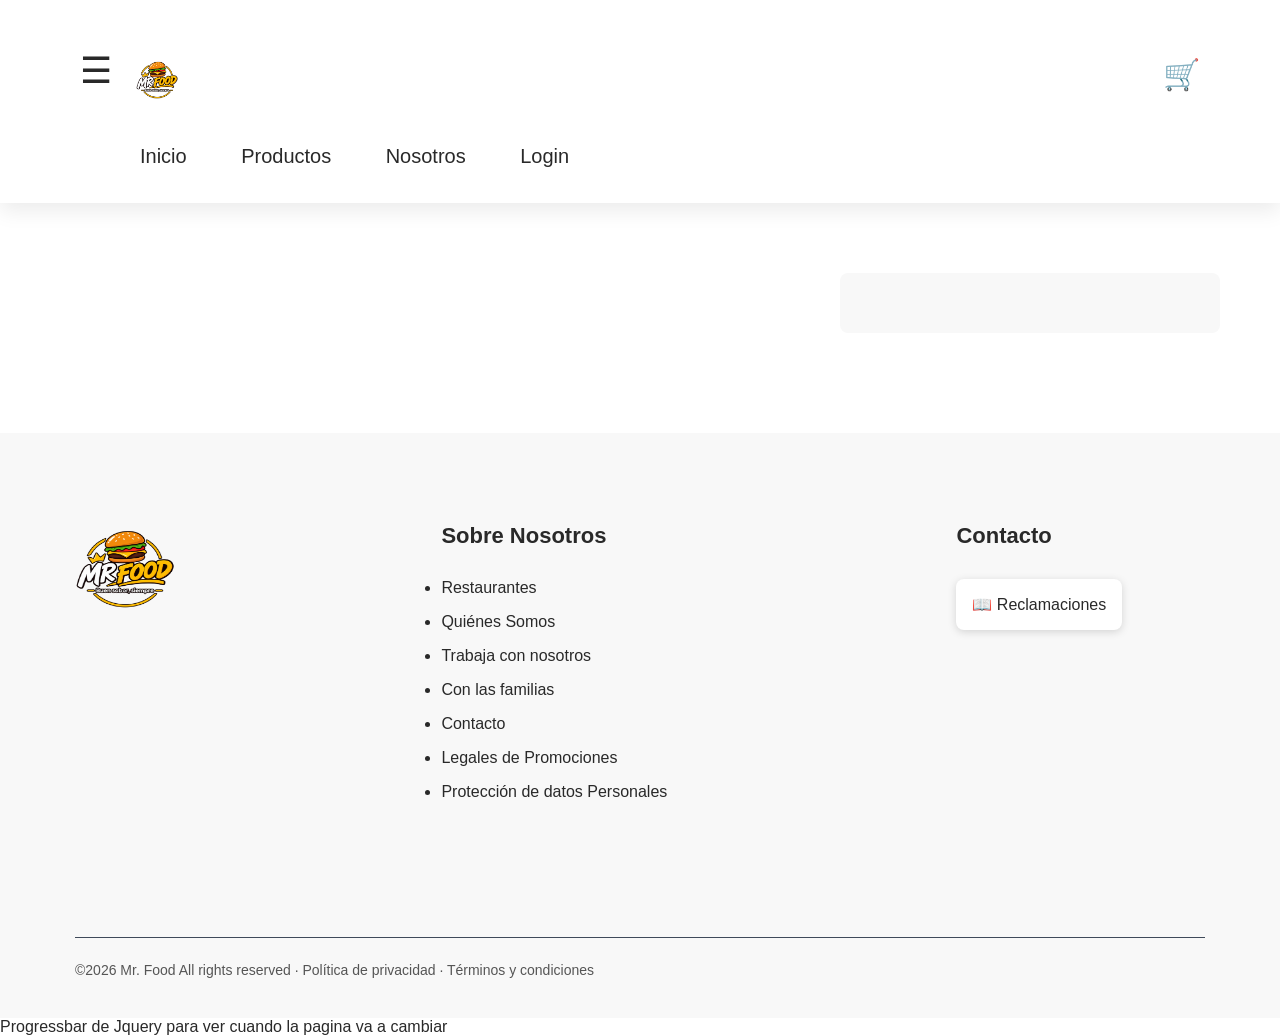
==== html/carrito.html @ 7eeb10c5 "añadiendo todo" ====
<!DOCTYPE html>
<html lang="es">
  <head>
    <meta charset="UTF-8" />
    <meta name="viewport" content="width=device-width, initial-scale=1" />
    <title>Tu carrito</title>
    <link rel="stylesheet" href="../css/carrito.css" />
    <link rel="stylesheet" href="../css/footer.css" />
  </head>
  <body>
    <!-- ========== ENCABEZADO ========== -->
    <header>
      <div class="fila-superior">
        <div>
          <span class="menu">☰</span>
          <a href="index.html"
            ><img src="../imgs/logo.png" class="logo" alt="Volver al inicio"
          /></a>
        </div>
        <div class="acciones">
          <a href="carrito.html" class="icono-carrito" aria-label="Ver carrito"
            >🛒</a
          >
        </div>
      </div>

      <nav>
        <a href="index.html">Inicio</a>
        <a href="productos.html">Productos</a>
        <a href="nosotros.html">Nosotros</a>
        <a href="login.html">Login</a>
      </nav>
    </header>

    <!-- ========== CARRITO ========== -->
    <!-- ========== CARRITO ========== -->
    <main id="main">
      <!-- Columna izquierda: lista de productos -->
      <section class="lista" id="lista">
        <!-- Se genera dinámicamente con JS -->
      </section>

      <!-- Columna derecha: resumen y botón de pago -->
      <aside class="resumen" id="resumen">
        <!-- Se genera dinámicamente con JS o se oculta si no hay registros -->
      </aside>
    </main>

    <!-- ========== FRANJA AMARILLA Y FOOTER (igual que en las otras páginas) ========== -->

    <footer>
      <div class="footer-columnas">
        <img src="../imgs/logo.png" class="logo-footer" alt="Logo" />

        <div class="columna">
          <h3>Sobre Nosotros</h3>
          <ul>
            <li><a href="#">Restaurantes</a></li>
            <li><a href="#">Quiénes Somos</a></li>
            <li><a href="#">Trabaja con nosotros</a></li>
            <li><a href="#">Con las familias</a></li>
            <li><a href="#">Contacto</a></li>
            <li><a href="#">Legales de Promociones</a></li>
            <li><a href="#">Protección de datos Personales</a></li>
          </ul>
        </div>

        <div class="columna">
          <h3>Contacto</h3>
          <a href="#" class="reclamaciones">📖 Reclamaciones</a>
        </div>
      </div>

      <p class="legal">
        ©2026 Mr. Food All rights reserved ·
        <a href="#">Política de privacidad</a> ·
        <a href="#">Términos y condiciones</a>
      </p>
    </footer>
    <script type="module" src="../js/carrito.js"></script>
    <script>
      $(function () {
        $("#progressbar").progressbar({
          value: 37,
        });
      });
    </script>
    <div id="progressbar"></div>
    <p>Progressbar de Jquery para ver cuando la pagina va a cambiar</p>
  </body>
</html>
---- css/carrito.css ----
/* ==========================================================
   0. ESTILOS GENERALES (los mismos de siempre)
   ========================================================== */
* {
  margin: 0;
  padding: 0;
  box-sizing: border-box;
}

body {
  font-family: Arial, sans-serif;
  color: #292929;
  background: white;
}

a {
  color: inherit;
  text-decoration: none;
}


/* ==========================================================
   1. ENCABEZADO (igual que en las otras páginas)
   ========================================================== */
header {
  padding: 50px 80px 35px 80px;
  background: white;
  box-shadow: 0 8px 20px rgba(0, 0, 0, 0.08);
}

.fila-superior {
  display: flex;
  justify-content: space-between;
  align-items: center;
}

.menu {
  font-size: 36px;
  margin-right: 20px;
}

.logo {
  height: 42px;
  vertical-align: middle;
}

.boton-entrar {
  background: #FFBC0D;
  border: 1px solid #E3A600;
  border-radius: 3px;
  padding: 14px 70px;
}

/* Ícono del carrito + botón Entrar, uno al lado del otro */
.acciones {
  display: flex;
  align-items: center;
  gap: 25px;
}

.icono-carrito {
  font-size: 30px;
}

nav {
  margin-top: 45px;
  margin-left: 60px;
}

nav a {
  font-size: 20px;
  margin-right: 50px;
}


/* ==========================================================
   2. DISTRIBUCIÓN: lista a la izquierda, resumen a la derecha
   ========================================================== */
main {
  display: flex;
  justify-content: center;
  align-items: flex-start;   /* cada columna mide lo que necesita */
  gap: 60px;
  padding: 70px 40px 100px 40px;
}

.lista {
  width: 720px;
}

.lista h1 {
  font-size: 40px;
  margin-bottom: 10px;
}

.cantidad-total {
  color: #666;
  margin-bottom: 30px;
}


/* ==========================================================
   3. CADA PRODUCTO DEL CARRITO
   ========================================================== */

/* Una fila con: foto | nombre y precio | cantidad | subtotal.
   align-items: center los centra verticalmente entre sí. */
.item {
  display: flex;
  align-items: center;
  gap: 20px;
  padding: 20px 0;
  border-bottom: 1px solid #E5E5E5;
}

/* flex-shrink: 0 evita que la foto se achique si falta espacio */
.item-foto {
  display: flex;
  justify-content: center;
  align-items: center;
  flex-shrink: 0;
  width: 100px;
  height: 100px;
  background: #F9F9F9;
  border-radius: 8px;
  font-size: 50px;
}

/* flex: 1 = "ocupa todo el espacio que sobre".
   Por eso la cantidad y el subtotal quedan pegados a la derecha. */
.item-info {
  flex: 1;
}

.item-nombre {
  font-size: 19px;
  font-weight: bold;
  margin-bottom: 6px;
}

.item-precio {
  color: #666;
  margin-bottom: 10px;
}

.eliminar {
  font-size: 14px;
  color: #666;
  text-decoration: underline;
}

.eliminar:hover {
  color: #D9251C;
}

.item-cantidad {
  width: 70px;
  padding: 10px;
  border: 1px solid #ccc;
  border-radius: 4px;
  font-size: 16px;
  text-align: center;
}

.item-cantidad:focus {
  outline: 2px solid #FFBC0D;
  border-color: #FFBC0D;
}

.item-subtotal {
  width: 90px;
  text-align: right;
  font-size: 18px;
  font-weight: bold;
}


/* ==========================================================
   4. RESUMEN
   ========================================================== */
.resumen {
  width: 380px;
  padding: 30px;
  background: #F8F8F8;
  border-radius: 8px;
}

.resumen h2 {
  font-size: 24px;
  margin-bottom: 20px;
}

.linea {
  display: flex;
  justify-content: space-between;
  padding: 12px 0;
  border-bottom: 1px solid #E5E5E5;
}

.total {
  border-bottom: none;
  font-size: 20px;
  font-weight: bold;
}

/* display: block = el enlace ocupa todo el ancho del recuadro */
.boton-pagar {
  display: block;
  margin-top: 20px;
  padding: 18px;
  background: #FFBC0D;
  border: 1px solid #E3A600;
  border-radius: 4px;
  font-size: 18px;
  font-weight: bold;
  text-align: center;
}

.boton-pagar:hover {
  background: #ffc933;
}

.seguir {
  display: block;
  margin-top: 20px;
  text-align: center;
  color: #666;
}

.seguir:hover {
  text-decoration: underline;
}


/* ==========================================================
   5. CELULAR (opcional)
   ========================================================== */
@media (max-width: 800px) {

  header {
    padding: 20px;
  }

  .boton-entrar {
    padding: 12px 30px;
  }

  .acciones {
    gap: 14px;
  }

  .icono-carrito {
    font-size: 26px;
  }

  nav {
    margin-top: 25px;
    margin-left: 0;
  }

  nav a {
    font-size: 16px;
    margin-right: 20px;
  }

  /* Lista arriba y resumen abajo */
  main {
    flex-direction: column;
    align-items: stretch;
    gap: 40px;
    padding: 40px 20px;
  }

  .lista,
  .resumen {
    width: 100%;
  }

  .lista h1 {
    font-size: 30px;
  }

  /* flex-wrap: lo que no cabe en la fila baja a la siguiente */
  .item {
    flex-wrap: wrap;
    gap: 14px;
  }

  .item-foto {
    width: 70px;
    height: 70px;
    font-size: 36px;
  }

  .item-info {
    flex: 1 1 150px;
  }

  /* El subtotal ocupa su propia línea, alineado a la derecha */
  .item-subtotal {
    width: 100%;
  }
}
---- css/footer.css ----
footer {
  background: #F8F8F8;
  padding: 90px 75px 0 75px;
}

/* Cuatro bloques en fila: logo + 3 columnas */
.footer-columnas {
  display: flex;
  justify-content: space-between;
}

.logo-footer {
  height: 88px;
  width: 100px;
}

.columna {
  width: 22%;
}

.columna h3 {
  font-size: 22px;
  margin-bottom: 30px;
}

.columna li {
  margin-bottom: 16px;
}

.columna p {
  margin-top: 30px;
  margin-bottom: 10px;
  line-height: 1.3;
}

.reclamaciones {
  display: inline-block;
  background: white;
  padding: 16px;
  border-radius: 8px;
  box-shadow: 0 2px 8px rgba(0, 0, 0, 0.15);
}

.boton-negro {
  display: inline-block;
  background: black;
  color: white;
  padding: 8px 14px;
  border-radius: 5px;
  font-size: 14px;
  margin-right: 6px;
}

/* La línea de arriba separa el copyright del resto */
.legal {
  margin-top: 120px;
  padding: 24px 0 40px 0;
  border-top: 1px solid #3F4A5A;
  font-size: 14px;
  color: #555;
}
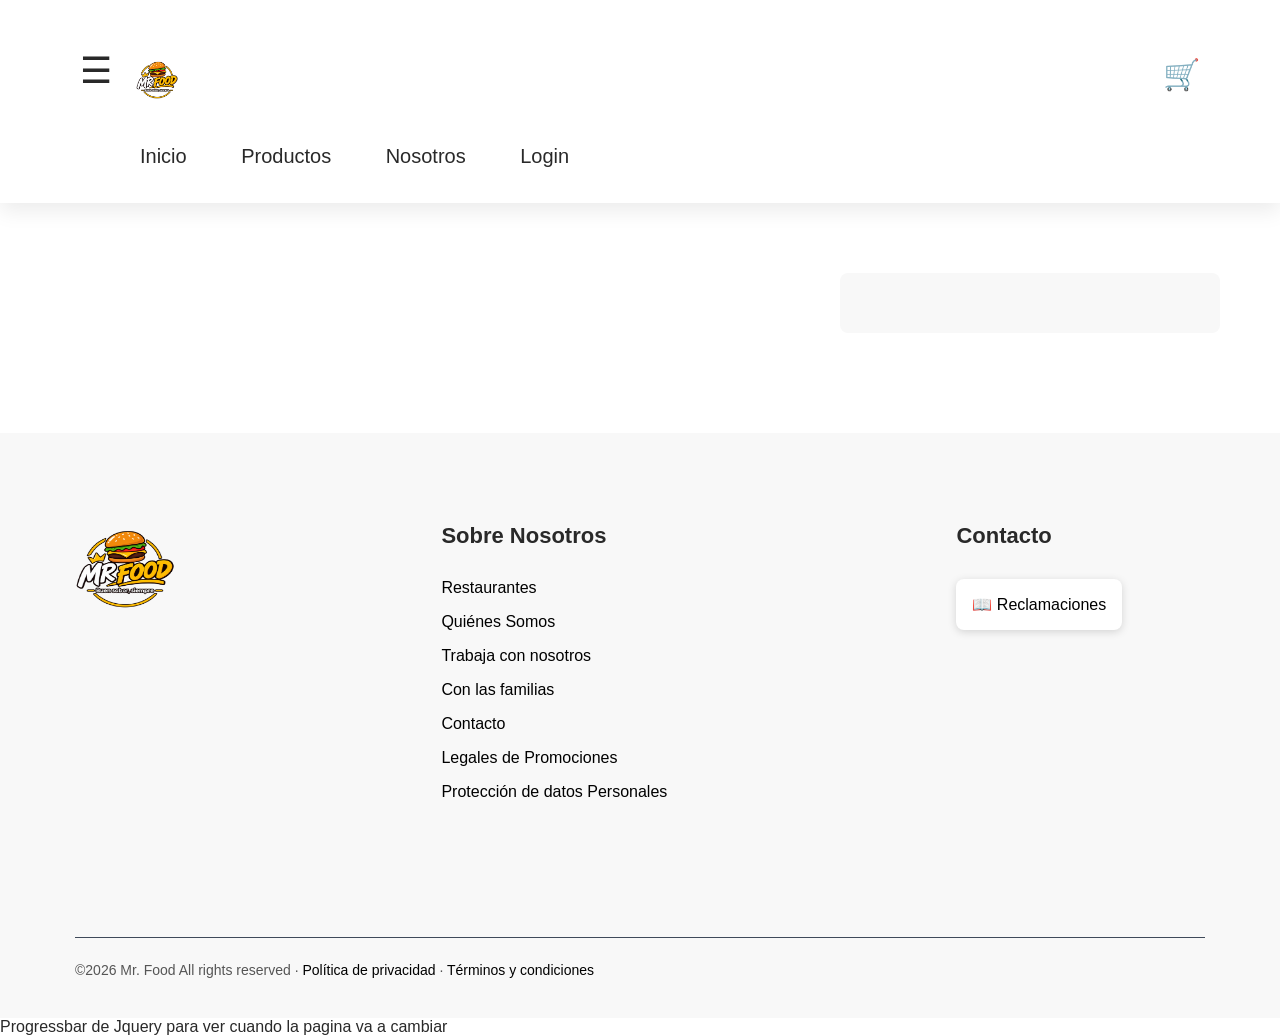
==== commit c19dbeed: "Add files via upload" ====
--- a/html/carrito.html
+++ b/html/carrito.html
@@ -8,7 +8,7 @@
     <link rel="stylesheet" href="../css/footer.css" />
   </head>
   <body>
-    <!-- ========== ENCABEZADO ========== -->
+    
     <header>
       <div class="fila-superior">
         <div>
@@ -32,21 +32,21 @@
       </nav>
     </header>
 
-    <!-- ========== CARRITO ========== -->
-    <!-- ========== CARRITO ========== -->
+    
+    
     <main id="main">
-      <!-- Columna izquierda: lista de productos -->
+      
       <section class="lista" id="lista">
-        <!-- Se genera dinámicamente con JS -->
+        
       </section>
 
-      <!-- Columna derecha: resumen y botón de pago -->
+      
       <aside class="resumen" id="resumen">
-        <!-- Se genera dinámicamente con JS o se oculta si no hay registros -->
+        
       </aside>
     </main>
 
-    <!-- ========== FRANJA AMARILLA Y FOOTER (igual que en las otras páginas) ========== -->
+    
 
     <footer>
       <div class="footer-columnas">
--- a/css/carrito.css
+++ b/css/carrito.css
@@ -1,6 +1,6 @@
-/* ==========================================================
-   0. ESTILOS GENERALES (los mismos de siempre)
-   ========================================================== */
+                                                             
+                                               
+                                                                
 * {
   margin: 0;
   padding: 0;
@@ -19,9 +19,9 @@
 }
 
 
-/* ==========================================================
-   1. ENCABEZADO (igual que en las otras páginas)
-   ========================================================== */
+                                                             
+                                                 
+                                                                
 header {
   padding: 50px 80px 35px 80px;
   background: white;
@@ -51,7 +51,7 @@
   padding: 14px 70px;
 }
 
-/* Ícono del carrito + botón Entrar, uno al lado del otro */
+                                                            
 .acciones {
   display: flex;
   align-items: center;
@@ -73,13 +73,13 @@
 }
 
 
-/* ==========================================================
-   2. DISTRIBUCIÓN: lista a la izquierda, resumen a la derecha
-   ========================================================== */
+                                                             
+                                                              
+                                                                
 main {
   display: flex;
   justify-content: center;
-  align-items: flex-start;   /* cada columna mide lo que necesita */
+  align-items: flex-start;                                          
   gap: 60px;
   padding: 70px 40px 100px 40px;
 }
@@ -99,12 +99,12 @@
 }
 
 
-/* ==========================================================
-   3. CADA PRODUCTO DEL CARRITO
-   ========================================================== */
-
-/* Una fila con: foto | nombre y precio | cantidad | subtotal.
-   align-items: center los centra verticalmente entre sí. */
+                                                             
+                               
+                                                                
+
+                                                              
+                                                            
 .item {
   display: flex;
   align-items: center;
@@ -113,7 +113,7 @@
   border-bottom: 1px solid #E5E5E5;
 }
 
-/* flex-shrink: 0 evita que la foto se achique si falta espacio */
+                                                                  
 .item-foto {
   display: flex;
   justify-content: center;
@@ -126,8 +126,8 @@
   font-size: 50px;
 }
 
-/* flex: 1 = "ocupa todo el espacio que sobre".
-   Por eso la cantidad y el subtotal quedan pegados a la derecha. */
+                                               
+                                                                    
 .item-info {
   flex: 1;
 }
@@ -175,9 +175,9 @@
 }
 
 
-/* ==========================================================
-   4. RESUMEN
-   ========================================================== */
+                                                             
+             
+                                                                
 .resumen {
   width: 380px;
   padding: 30px;
@@ -203,7 +203,7 @@
   font-weight: bold;
 }
 
-/* display: block = el enlace ocupa todo el ancho del recuadro */
+                                                                 
 .boton-pagar {
   display: block;
   margin-top: 20px;
@@ -232,9 +232,9 @@
 }
 
 
-/* ==========================================================
-   5. CELULAR (opcional)
-   ========================================================== */
+                                                             
+                        
+                                                                
 @media (max-width: 800px) {
 
   header {
@@ -263,7 +263,7 @@
     margin-right: 20px;
   }
 
-  /* Lista arriba y resumen abajo */
+                                    
   main {
     flex-direction: column;
     align-items: stretch;
@@ -280,7 +280,7 @@
     font-size: 30px;
   }
 
-  /* flex-wrap: lo que no cabe en la fila baja a la siguiente */
+                                                                
   .item {
     flex-wrap: wrap;
     gap: 14px;
@@ -296,7 +296,7 @@
     flex: 1 1 150px;
   }
 
-  /* El subtotal ocupa su propia línea, alineado a la derecha */
+                                                                
   .item-subtotal {
     width: 100%;
   }
--- a/css/footer.css
+++ b/css/footer.css
@@ -3,7 +3,22 @@
   padding: 90px 75px 0 75px;
 }
 
-/* Cuatro bloques en fila: logo + 3 columnas */
+footer a {
+  text-decoration: none;
+  color: #000;
+}
+
+footer ul {
+    list-style-type: none !important;
+}
+
+footer a:hover {
+  text-decoration: underline;
+  color: blue;
+}
+
+
+                                               
 .footer-columnas {
   display: flex;
   justify-content: space-between;
@@ -51,11 +66,31 @@
   margin-right: 6px;
 }
 
-/* La línea de arriba separa el copyright del resto */
+                                                      
 .legal {
   margin-top: 120px;
   padding: 24px 0 40px 0;
   border-top: 1px solid #3F4A5A;
   font-size: 14px;
   color: #555;
+}
+
+@media (max-width: 768px) {
+
+  footer {
+    padding: 40px 24px 0 24px;                                                        
+  }
+
+  .footer-columnas {
+    flex-direction: column;                                                      
+    gap: 32px;
+  }
+
+  .columna {
+    width: 100%;                                                                        
+  }
+
+  .legal {
+    margin-top: 40px;                                                                     
+  }
 }
